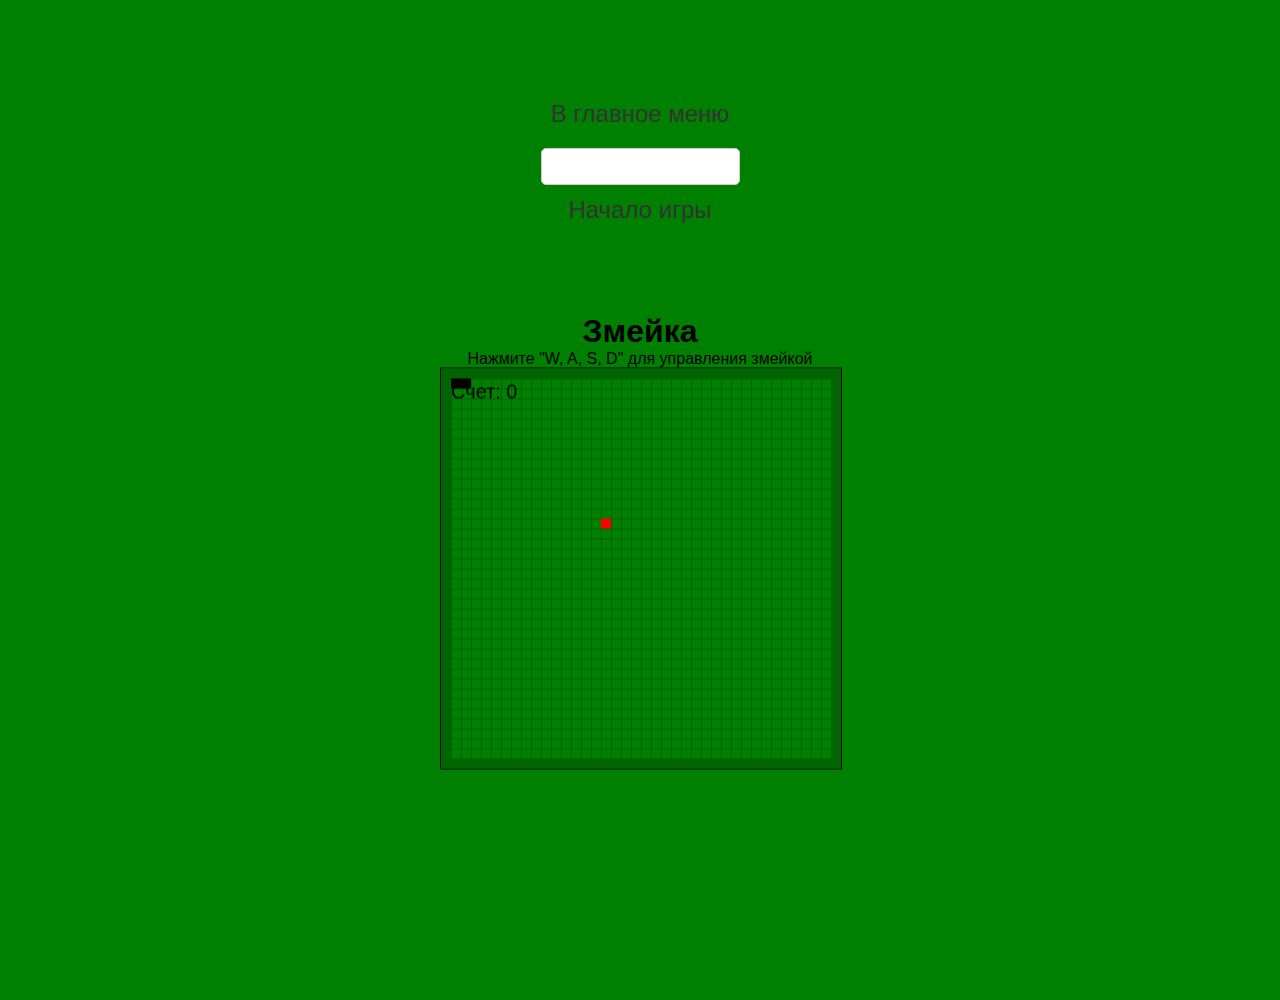
==== index.html @ 0736d442 "Add files via upload" ====
<!DOCTYPE html>
<html>
<head>
    <title>Змейка</title>
    <link rel="stylesheet" type="text/css" href="style.css">
</head>
<body class="fixed">
    <div class="menu">
        <ul>
            <li><a href="menu.html">В главное меню</a></li>
            <input type="text" id="username" name="username"><br>
            <button type="submit" onclick="gameStart()">Начало игры</button>
        </ul>
    </div>

    <div id="container">
        <h1>Змейка</h1>
        <p id="status">Нажмите "W, A, S, D" для управления змейкой</p>
        <canvas id="gameCanvas" width="400px" height="400px"></canvas>

    </div>
    <script src="script.js"></script>

</body>
</html>
---- style.css ----
* { margin: 0; }

body {
    /* justify-content: center; */
    /* align-items: center; */
    text-align: center;
    height: 100vh;
    position: relative;
    /* margin: 0; */
    padding: 0;
    font-family: Arial, sans-serif;
    background-color: green;
}

body.fixed {
    overflow: hidden;
}

#container {
    width: 400px;
    height: 475px;
    position: absolute;
    top: 50%;
    left: 50%;
    transform: translate(-50%, -50%);
}

canvas {
    border: 1px solid #000;
}

.menu {
  text-align: center;
  margin-top: 100px;
}

.menu h1 {
  font-size: 2em;
  color: #333;
}

.menu ul {
  list-style: none;
  padding: 0;
}

.menu li {
  margin: 10px 0;
}

.menu a{
  text-decoration: none;
  color: #333;
  font-size: 1.5em;
  transition: color 0.3s;
}

.menu a:hover, .menu button:hover {
  color: #ff6600;
}

.menu button {
    text-decoration: none;
    color: #333;
    font-size: 1.5em;
    transition: color 0.3s;
    background-color: transparent;
    border: none;
}

form {
  display: flex;
  flex-direction: column;
  align-items: center;
}

input[type="text"] {
  padding: 10px;
  margin: 10px 0;
  border: 1px solid #ccc;
  border-radius: 5px;
}

input[type="submit"] {
  padding: 10px 20px;
  background-color: #ff6600;
  color: #fff;
  border: none;
  border-radius: 5px;
  cursor: pointer;
  transition: background-color 0.3s;
}

input[type="submit"]:hover {
  background-color: #e65c00;
}
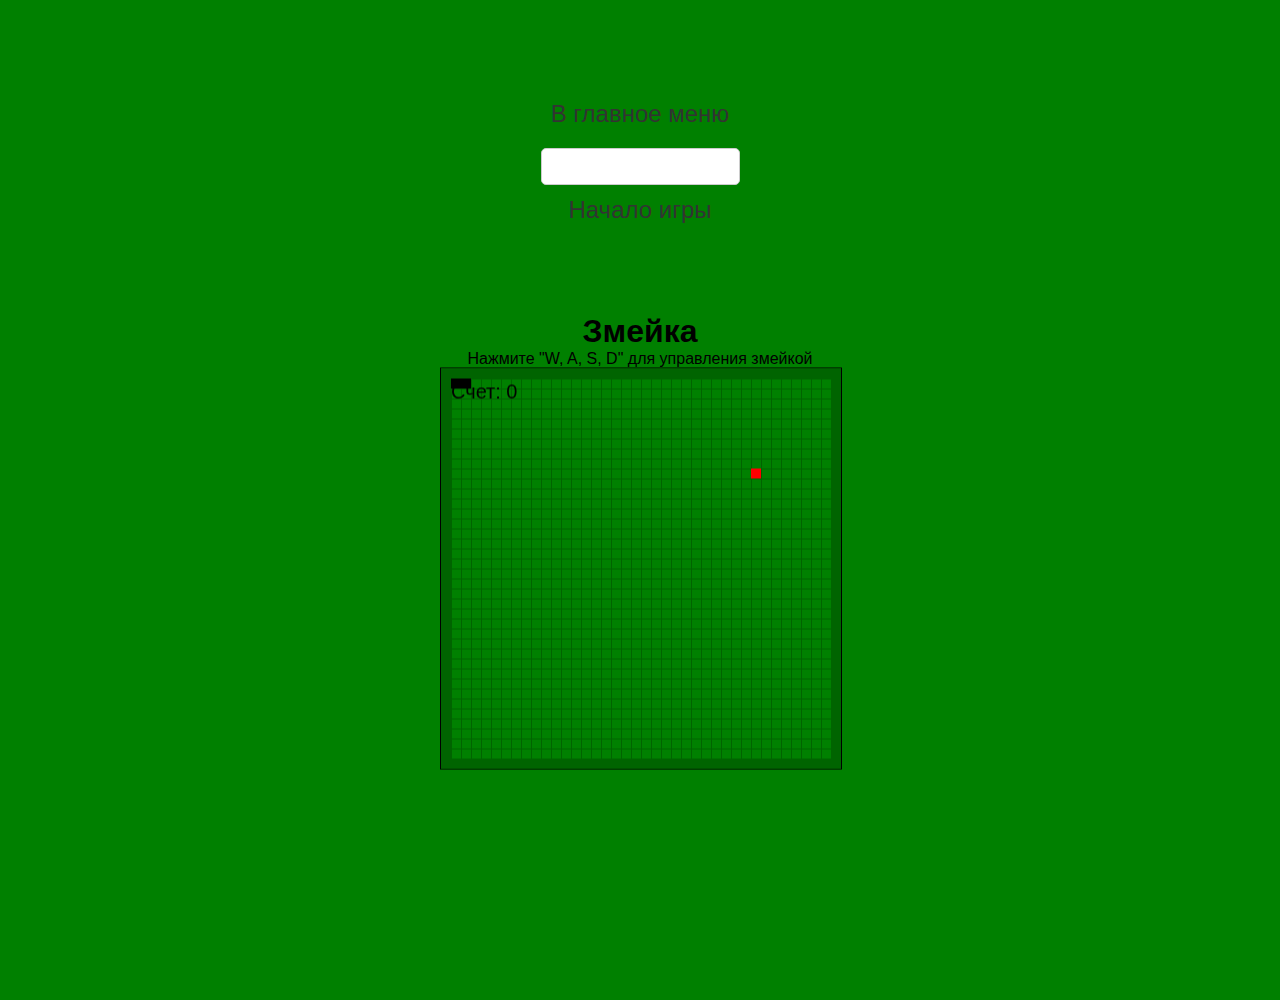
==== commit 7a26c315: "Add files via upload" ====
--- a/index.html
+++ b/index.html
@@ -2,6 +2,7 @@
 <html>
 <head>
     <title>Змейка</title>
+	<link rel="shortcut icon" href="snake1.svg" type="image/x-icon">
     <link rel="stylesheet" type="text/css" href="style.css">
 </head>
 <body class="fixed">
@@ -12,7 +13,7 @@
             <button type="submit" onclick="gameStart()">Начало игры</button>
         </ul>
     </div>
-
+	  
     <div id="container">
         <h1>Змейка</h1>
         <p id="status">Нажмите "W, A, S, D" для управления змейкой</p>
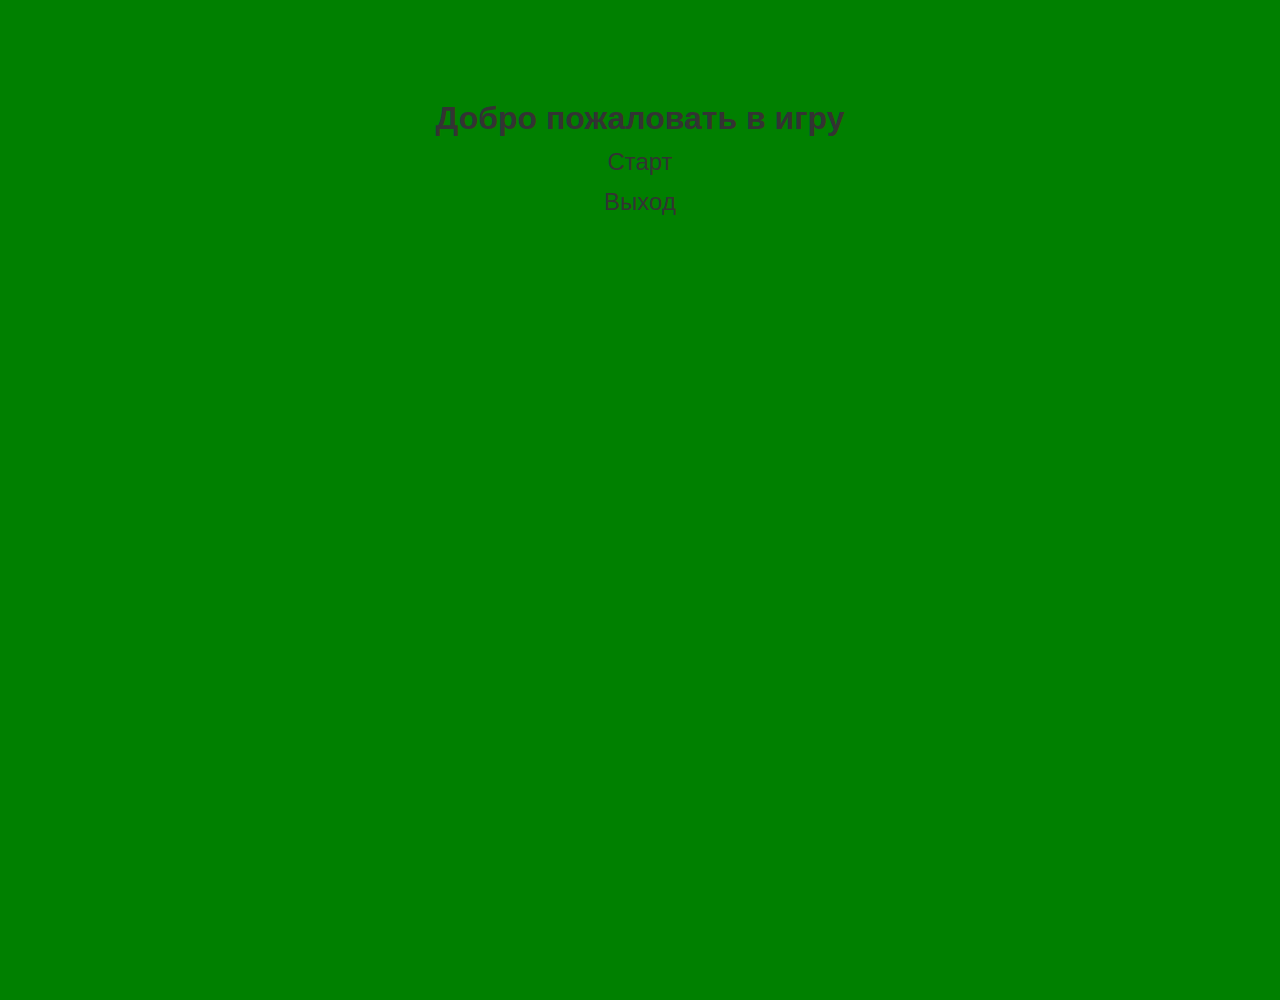
==== commit 640370a7: "Add files via upload" ====
--- a/index.html
+++ b/index.html
@@ -1,26 +1,18 @@
-<!DOCTYPE html>
-<html>
-<head>
-    <title>Змейка</title>
-	<link rel="shortcut icon" href="snake1.svg" type="image/x-icon">
-    <link rel="stylesheet" type="text/css" href="style.css">
-</head>
-<body class="fixed">
-    <div class="menu">
-        <ul>
-            <li><a href="menu.html">В главное меню</a></li>
-            <input type="text" id="username" name="username"><br>
-            <button type="submit" onclick="gameStart()">Начало игры</button>
-        </ul>
-    </div>
-	  
-    <div id="container">
-        <h1>Змейка</h1>
-        <p id="status">Нажмите "W, A, S, D" для управления змейкой</p>
-        <canvas id="gameCanvas" width="400px" height="400px"></canvas>
-
-    </div>
-    <script src="script.js"></script>
-
-</body>
-</html>
+<!DOCTYPE html>
+<html>
+<head>
+    <title>Игровое меню</title>
+	<link rel="shortcut icon" href="snake1.svg" type="image/x-icon">
+    <link rel="stylesheet" type="text/css" href="style.css">
+</head>
+<body>
+    <div class="menu">
+    <h1>Добро пожаловать в игру</h1>
+        <ul>
+            <li><button onclick="window.open('game.html'); window.close()">Старт</button></li>
+            <li><button onclick="window.close('game.html')">Выход</button></li>
+        </ul>
+
+    </div>
+</body>
+</html>
